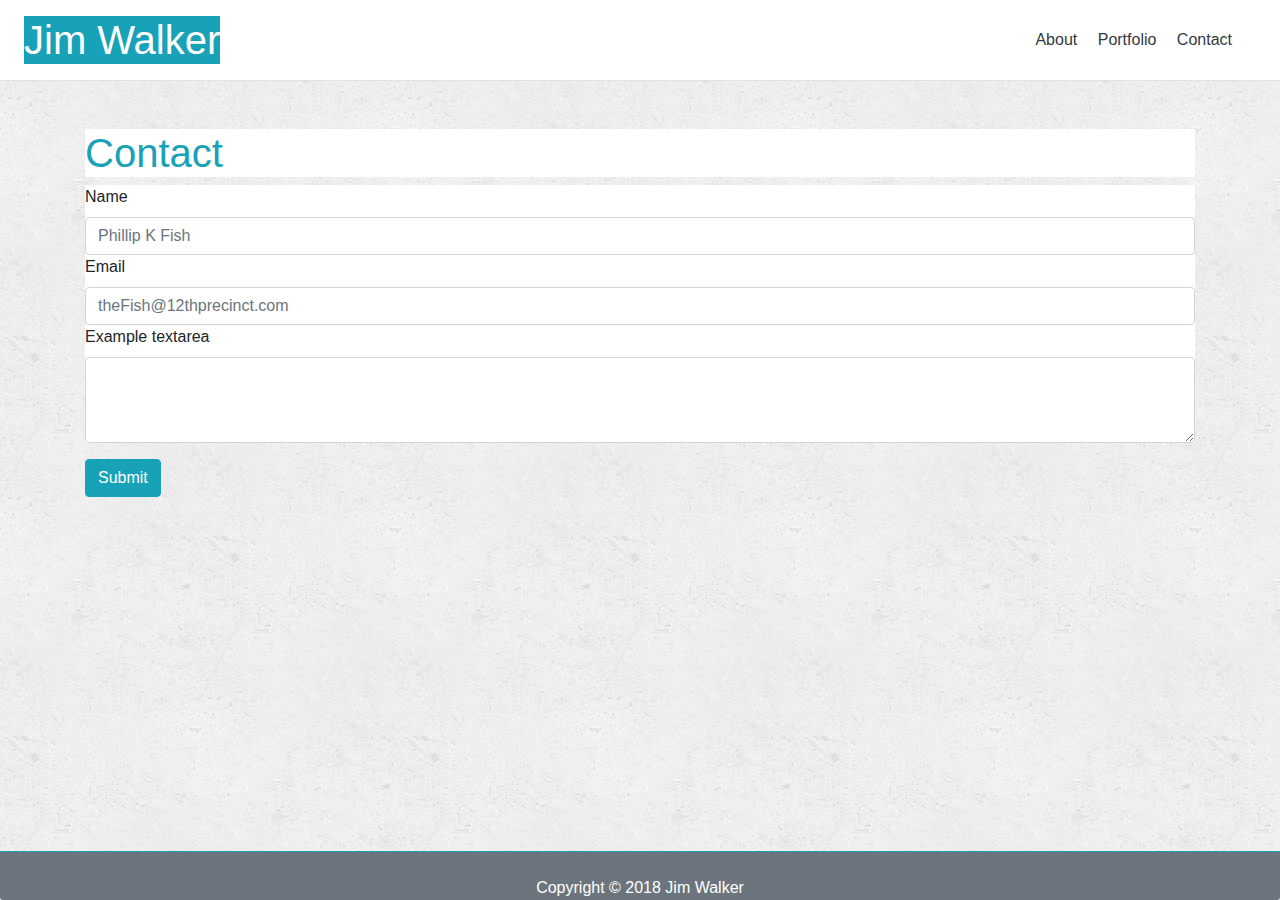
==== contact.html @ a12f778a "New bootstraps index and contact pages" ====
<!DOCTYPE html>
<html lang="en">
    <head>
        <meta charset="UTF-8">
        <meta name="viewport" content="width=device-width, initial-scale=1.0">
        <meta http-equiv="X-UA-Compatible" content="ie=edge">
        <link rel="stylesheet" href="./assets/css/reset.css">
        <link rel="stylesheet" href="https://stackpath.bootstrapcdn.com/bootstrap/4.1.3/css/bootstrap.min.css">
        <link rel="stylesheet" href="./assets/css/style.css">
        <title>About Me Page</title>
    </head>
    <body>
        <div class="d-flex flex-column flex-md-row align-items-center p-3 px-md-4 mb-3 bg-white border-bottom shadow-sm">
            <h1 class="my-0 mr-md-auto font-weight-normal bg-info text-white">Jim Walker</h1>
            <nav class="my-2 my-md-0 mr-md-3">
                <a class="p-2 text-dark" href="index.html">About</a>
                <a class="p-2 text-dark" href="portfolio.html">Portfolio</a>
                <a class="p-2 text-dark" href="#">Contact</a>
            </nav>
        </div>
        <div class="container mt-5">
            <section>
                <h1 class="bg-white text-info">Contact</h1>
                <form>
                    <div class="form-group bg-white">
                        <label for="exampleInputName1">Name</label>
                        <input type="name" class="form-control" id="exampleInputName1" aria-describedby="emailHelp" placeholder="Phillip K Fish">
                        <label for="exampleInputEmail1">Email</label>
                        <input type="email" class="form-control" id="exampleInputEmail1" placeholder="theFish@12thprecinct.com">
                        <label for="exampleFormControlTextarea1">Example textarea</label>
                        <textarea class="form-control" id="exampleFormControlTextarea1" rows="3"></textarea>
                    </div>
                    <button type="submit" class="btn btn-info">Submit</button>
                </form>
            </section>
        </div>
        <div class="bg-secondary border-top border-info fixed-bottom card-footer p-0">
            <p class="text-white text-center pt-4 mb-0">Copyright &copy; 2018 Jim Walker </p>
        </div>
    </body>
</html>
---- assets/css/style.css ----
body {
    background: #efefef url("../images/concrete_seamless.png");
    margin: 0;
}
.img-fluid {
    width: 200px;
    height: auto;
}
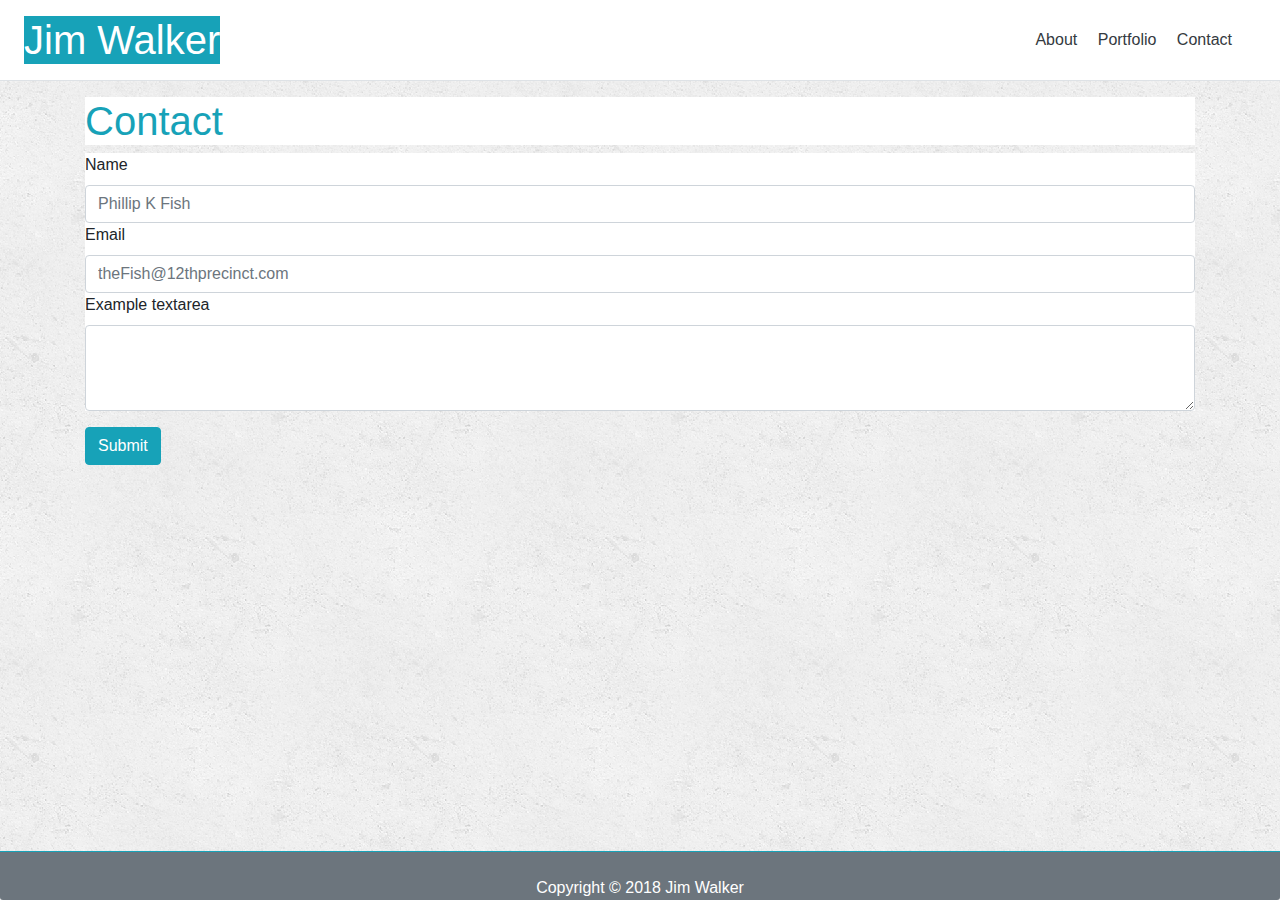
==== commit a537fc2e: "polishing portfolio and revamping navbar on index" ====
--- a/contact.html
+++ b/contact.html
@@ -18,7 +18,7 @@
                 <a class="p-2 text-dark" href="#">Contact</a>
             </nav>
         </div>
-        <div class="container mt-5">
+        <div class="container">
             <section>
                 <h1 class="bg-white text-info">Contact</h1>
                 <form>
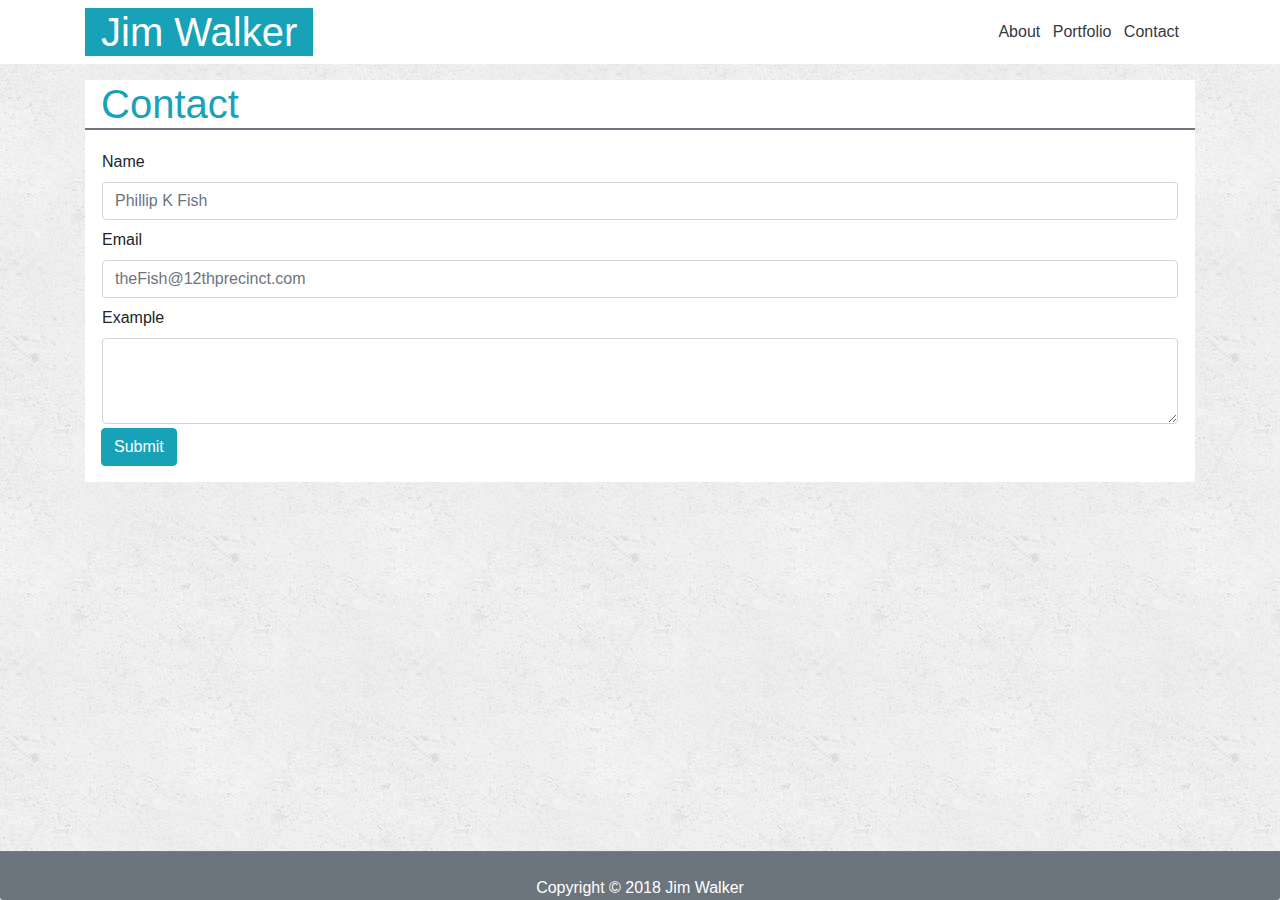
==== commit c2a75226: "Bootstrap Final" ====
--- a/contact.html
+++ b/contact.html
@@ -10,27 +10,35 @@
         <title>About Me Page</title>
     </head>
     <body>
-        <div class="d-flex flex-column flex-md-row align-items-center p-3 px-md-4 mb-3 bg-white border-bottom shadow-sm">
-            <h1 class="my-0 mr-md-auto font-weight-normal bg-info text-white">Jim Walker</h1>
-            <nav class="my-2 my-md-0 mr-md-3">
-                <a class="p-2 text-dark" href="index.html">About</a>
-                <a class="p-2 text-dark" href="portfolio.html">Portfolio</a>
-                <a class="p-2 text-dark" href="#">Contact</a>
-            </nav>
-        </div>
-        <div class="container">
+        <nav class="navbar navbar-expand-md bg-white">
+            <div class="container d-flex flex-md-row align-items-center bg-white">
+                <h1 class="my-0 py-0 font-weight-normal bg-info text-white px-3">Jim Walker</h1>
+                <div class="px-3">
+                    <a class="text-dark" href="index.html">About</a>
+                    <a class="p-2 text-dark" href="portfolio.html">Portfolio</a>
+                    <a class="text-dark" href="#">Contact</a>
+                </div>
+            </div>
+        </nav>
+        <div class="container my-3">
             <section>
-                <h1 class="bg-white text-info">Contact</h1>
+                <h1 class="bg-white text-info px-3 mb-0 border-bottom border-secondary">Contact</h1>
                 <form>
-                    <div class="form-group bg-white">
+                    <div class="form-group bg-white p-3 border-top border-secondary">
+                        <div class="row py-1 px-3">
                         <label for="exampleInputName1">Name</label>
                         <input type="name" class="form-control" id="exampleInputName1" aria-describedby="emailHelp" placeholder="Phillip K Fish">
+                        </div>
+                        <div class="row py-1 px-3">
                         <label for="exampleInputEmail1">Email</label>
                         <input type="email" class="form-control" id="exampleInputEmail1" placeholder="theFish@12thprecinct.com">
-                        <label for="exampleFormControlTextarea1">Example textarea</label>
+                        </div>
+                        <div class="row py-1 px-3">
+                        <label for="exampleFormControlTextarea1">Example</label>
                         <textarea class="form-control" id="exampleFormControlTextarea1" rows="3"></textarea>
+                        </div>
+                    <button type="submit" class="btn btn-info">Submit</button>
                     </div>
-                    <button type="submit" class="btn btn-info">Submit</button>
                 </form>
             </section>
         </div>
